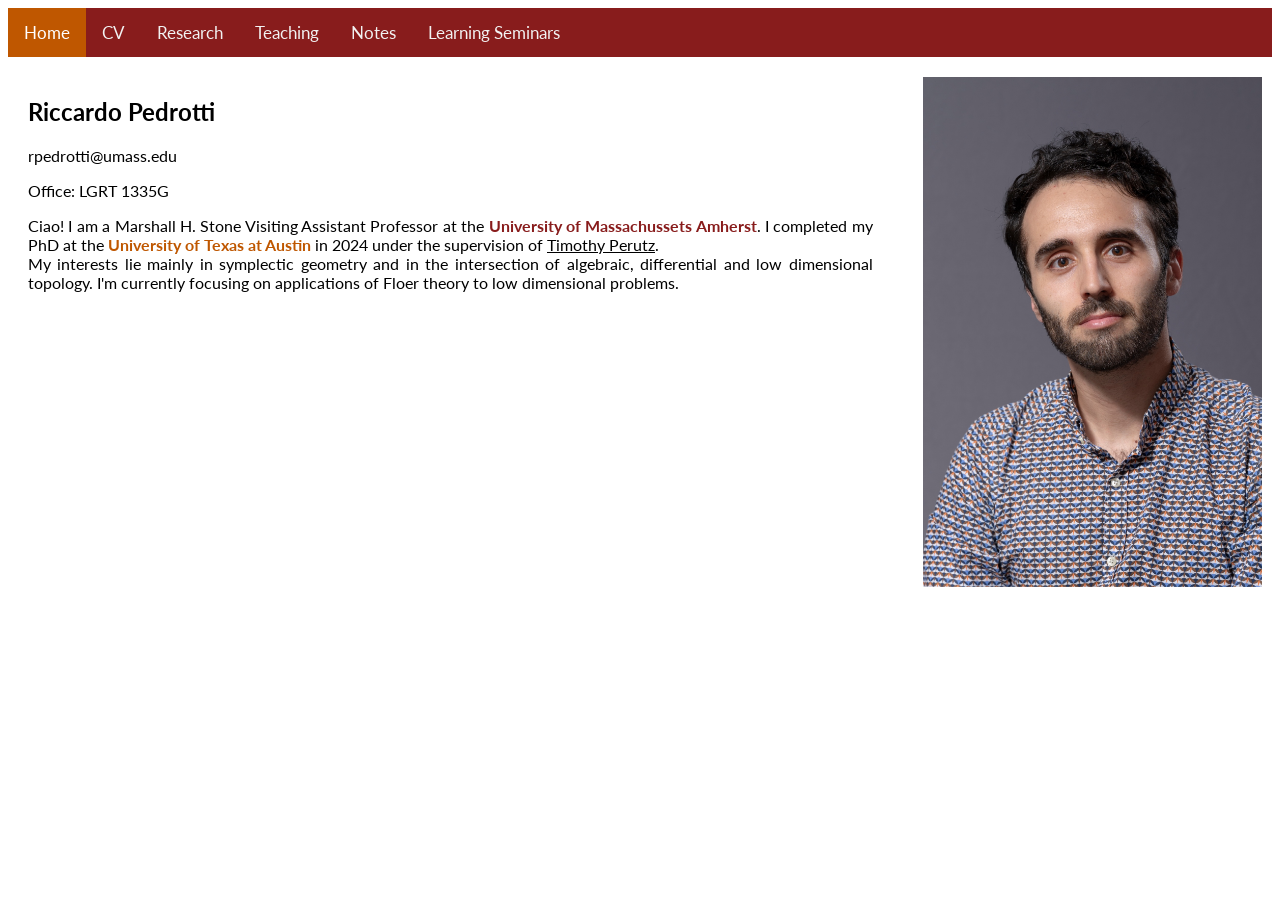
==== index.html @ ebd0910f "first commit" ====
<!DOCTYPE html>
<html>
<head>
<title>Riccardo Pedrotti</title>
<link href="https://fonts.googleapis.com/css?family=Lato" rel="stylesheet">
<link rel="stylesheet" href="format.css" type="text/css" />
</head>
<body>
<font face="Lato" color="black">
<div id="layout-content">

<div class="topnav">
  <a class="active" href="#index.html">Home</a>
  <a href="CV.html">CV</a>
  <a href="Research.html">Research</a>
  <a href="Teaching.html">Teaching</a>
  <a href="Notes.html">Notes</a>
  <a href="LearningSeminars.html">Learning Seminars</a>
</div>



	
 <section id="home">
        <div class="row">
	<div class="column left">
		<h1 class="profile-title">Riccardo Pedrotti</h1>
		<p class="lead profile-description">rpedrotti@umass.edu</p>
		<p>Office: LGRT 1335G</p>
		
	    <p> Ciao! I am a Marshall H. Stone Visiting Assistant Professor at the <b style='color:#881c1c'>University of Massachussets Amherst</b>. I completed my PhD at the <b style='color:#bf5700'>University of Texas at Austin</b> in 2024 under the supervision of <a href="https://web.ma.utexas.edu/users/perutz/index.html"style="color:black">Timothy Perutz</a>.<br> My interests lie mainly in symplectic geometry and in the intersection of algebraic, differential and low dimensional topology. I'm currently focusing on applications of Floer theory to low dimensional problems.
	    </p>
		

</div>
	
	<div class="column right">
	    <div class="clearfix profile-header">
	        <img class="a" src="fig/me.jpg" alt="it's me!" style="width:100%"> 
	    </div>
	</div>
</div>
    </section>
---- format.css ----
/* Add a black background color to the top navigation */
.topnav {
  background-color: #881c1c;
  overflow: hidden;
}

/* Style the links inside the navigation bar */
.topnav a {
  float: left;
  color: #f2f2f2;
  text-align: center;
  padding: 14px 16px;
  text-decoration: none;
  font-size: 17px;
}

/* Change the color of links on hover */
.topnav a:hover {
  background-color: #ddd;
  color: black;
}

/* Add a color to the active/current link */
.topnav a.active {
  background-color: #bf5700;
  color: white;
}

.column {
  float: left;
}

.left {
  width: 70%;
  padding: 20px;
}

.right {
  width: 30%;
  padding: 20px;
}

.side-text {
  font-style: oblique;
}

.link {
  color: black;
}

div{
  text-align: justify;
  text-justify: inter-word;
  box-sizing: border-box;
  font-family: Lato,"Helvetica Neue",Helvetica,Arial,sans-serif;
}

img.a {
  display: block;
  margin-left: 10px;
  margin-right: auto;
}

img.b {
  display: block;
  margin-left: auto;
  margin-right: auto;
}

h1 {
  font-size: 1.5em;
  color: black;
}
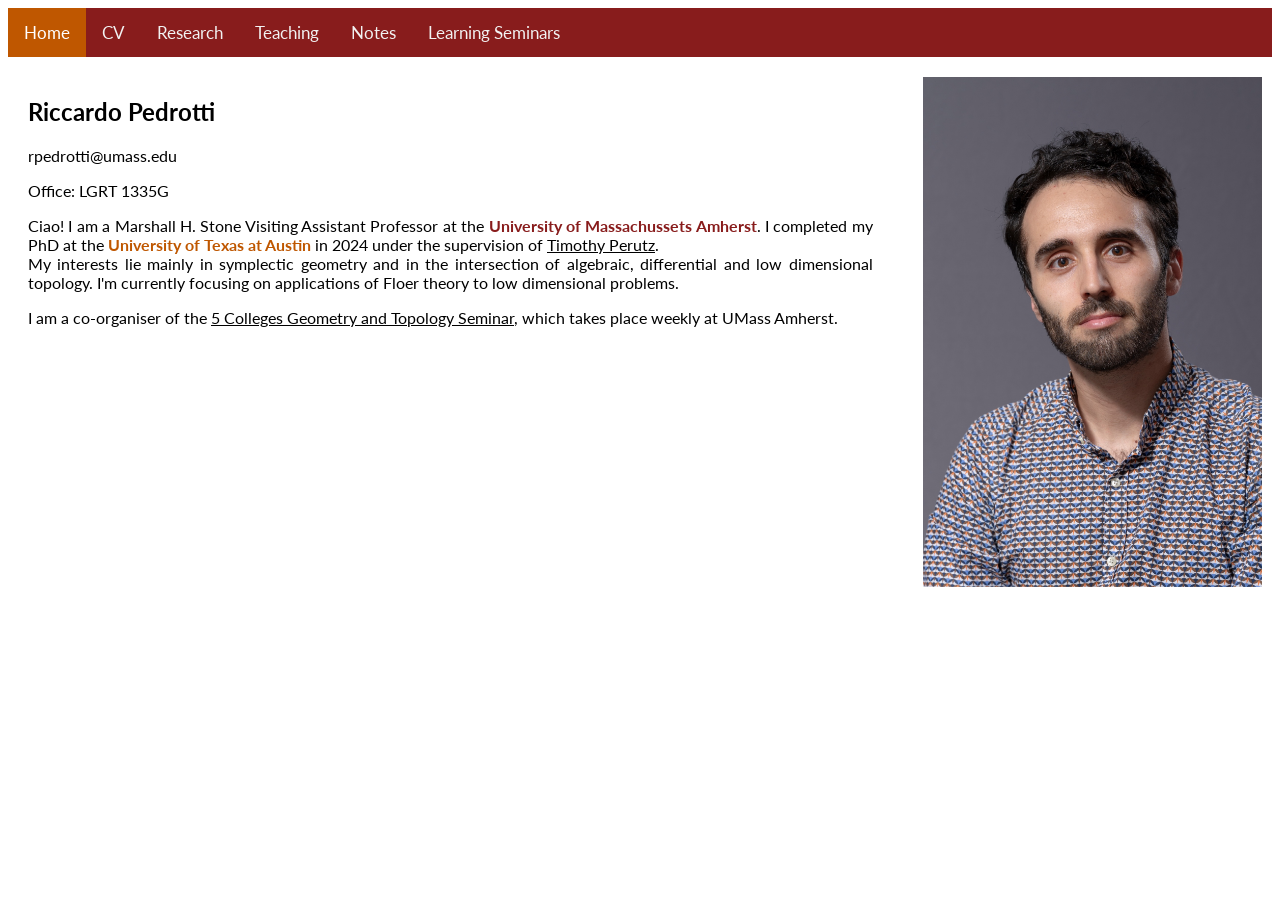
==== commit a1bba283: "Update index.html" ====
--- a/index.html
+++ b/index.html
@@ -31,6 +31,8 @@
 	    <p> Ciao! I am a Marshall H. Stone Visiting Assistant Professor at the <b style='color:#881c1c'>University of Massachussets Amherst</b>. I completed my PhD at the <b style='color:#bf5700'>University of Texas at Austin</b> in 2024 under the supervision of <a href="https://web.ma.utexas.edu/users/perutz/index.html"style="color:black">Timothy Perutz</a>.<br> My interests lie mainly in symplectic geometry and in the intersection of algebraic, differential and low dimensional topology. I'm currently focusing on applications of Floer theory to low dimensional problems.
 	    </p>
 		
+		<p> I am a co-organiser of the <a href="https://sites.google.com/view/five-college-geometry-topology/home"style="color:black"> 5 Colleges Geometry and Topology Seminar</a></a>, which takes place weekly at UMass Amherst.</p>
+
 
 </div>
 	
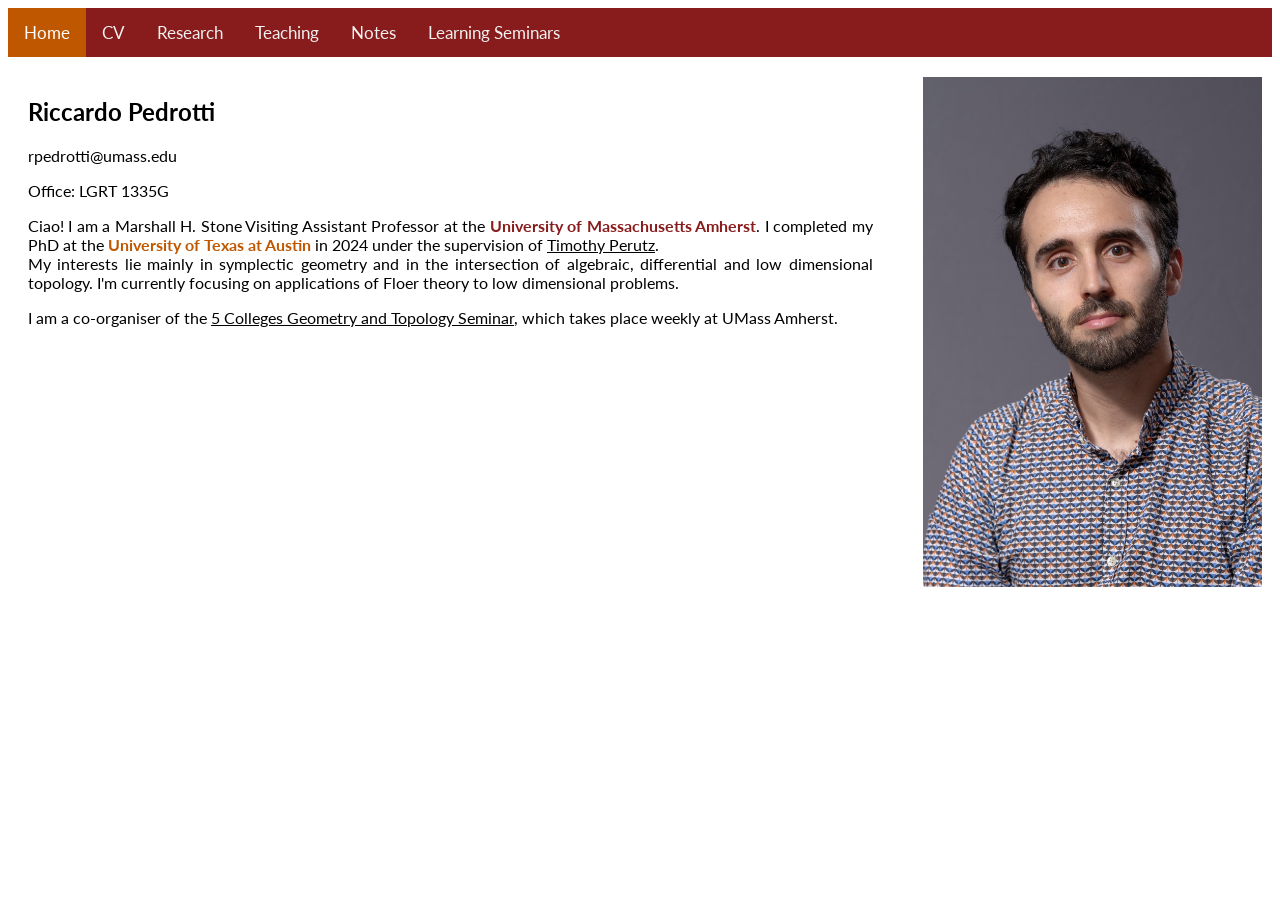
==== commit 04c52a01: "Update index.html" ====
--- a/index.html
+++ b/index.html
@@ -28,7 +28,7 @@
 		<p class="lead profile-description">rpedrotti@umass.edu</p>
 		<p>Office: LGRT 1335G</p>
 		
-	    <p> Ciao! I am a Marshall H. Stone Visiting Assistant Professor at the <b style='color:#881c1c'>University of Massachussets Amherst</b>. I completed my PhD at the <b style='color:#bf5700'>University of Texas at Austin</b> in 2024 under the supervision of <a href="https://web.ma.utexas.edu/users/perutz/index.html"style="color:black">Timothy Perutz</a>.<br> My interests lie mainly in symplectic geometry and in the intersection of algebraic, differential and low dimensional topology. I'm currently focusing on applications of Floer theory to low dimensional problems.
+	    <p> Ciao! I am a Marshall H. Stone Visiting Assistant Professor at the <b style='color:#881c1c'>University of Massachusetts Amherst</b>. I completed my PhD at the <b style='color:#bf5700'>University of Texas at Austin</b> in 2024 under the supervision of <a href="https://web.ma.utexas.edu/users/perutz/index.html"style="color:black">Timothy Perutz</a>.<br> My interests lie mainly in symplectic geometry and in the intersection of algebraic, differential and low dimensional topology. I'm currently focusing on applications of Floer theory to low dimensional problems.
 	    </p>
 		
 		<p> I am a co-organiser of the <a href="https://sites.google.com/view/five-college-geometry-topology/home"style="color:black"> 5 Colleges Geometry and Topology Seminar</a></a>, which takes place weekly at UMass Amherst.</p>
--- a/format.css
+++ b/format.css
@@ -25,6 +25,59 @@
   background-color: #bf5700;
   color: white;
 }
+
+/* Dropdown Styles */
+.dropdown {
+  float: left;
+  overflow: hidden;
+}
+
+.dropbtn {
+  font-size: 17px;
+  border: none;
+  outline: none;
+  color: #f2f2f2;
+  padding: 14px 16px;
+  background-color: inherit;
+  font-family: inherit;
+  margin: 0;
+  text-decoration: none;
+  display: inline-block;
+}
+
+.dropdown-content {
+  display: none;
+  position: absolute;
+  background-color: #881c1c; /* match topnav */
+  min-width: 160px;
+  box-shadow: 0px 8px 16px rgba(0,0,0,0.2);
+  z-index: 1;
+}
+
+.dropdown-content a {
+  float: none;
+  color: #f2f2f2;
+  padding: 12px 16px;
+  text-decoration: none;
+  display: block;
+  text-align: left;
+  background-color: #881c1c;
+}
+
+.dropdown-content a:hover {
+  background-color: #bf5700;
+  color: white;
+}
+
+.dropdown:hover .dropdown-content {
+  display: block;
+}
+
+.dropdown:hover .dropbtn {
+  background-color: #bf5700;
+  color: white;
+}
+
 
 .column {
   float: left;
@@ -70,4 +123,21 @@
 h1 {
   font-size: 1.5em;
   color: black;
-}+}
+
+.outlined-text-lightgrey {
+  background-color: #f9f9f9; /* light grey background */
+  padding: 12px 16px;        /* space around text */
+  display: block;            /* expands to container width */
+  border-radius: 6px;        /* optional: rounded corners */
+}
+
+.outlined-text-darkgrey {
+  background-color: #ebebeb; /* light grey background */
+  padding: 12px 16px;        /* space around text */
+  display: block;            /* expands to container width */
+  border-radius: 6px;        /* optional: rounded corners */
+}
+
+
+
